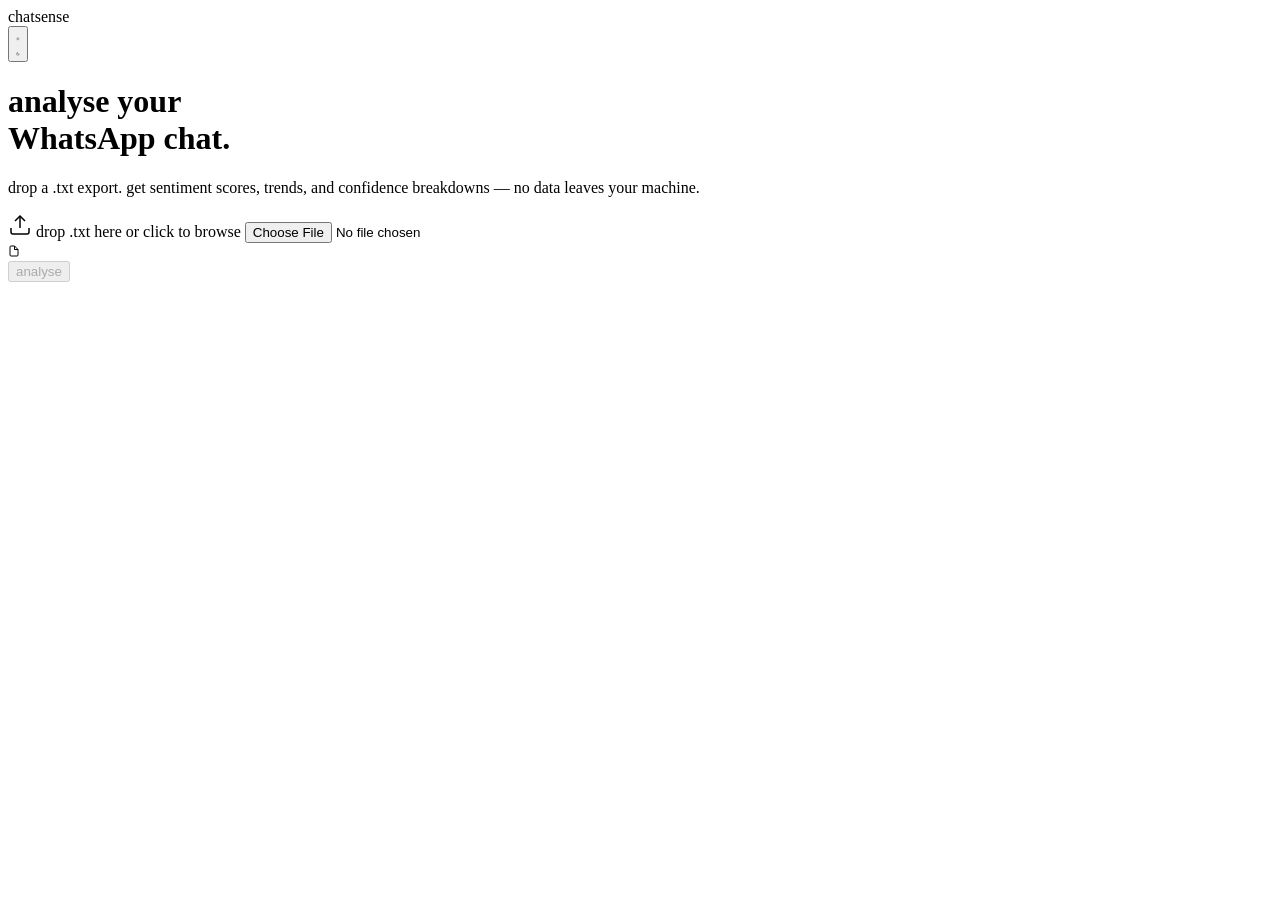
==== templates/index.html @ cfce15c6 "first commit" ====
<!DOCTYPE html>
<html lang="en">
<head>
<meta charset="UTF-8">
<meta name="viewport" content="width=device-width, initial-scale=1.0">
<title>ChatSense &mdash; WhatsApp sentiment analysis</title>
<meta name="description" content="Paste your WhatsApp export. Get a full sentiment breakdown in seconds.">
<link rel="preconnect" href="https://fonts.googleapis.com">
<link href="https://fonts.googleapis.com/css2?family=Inter:wght@400;500;510;600&family=JetBrains+Mono:wght@400;500&display=swap" rel="stylesheet">
<link rel="stylesheet" href="{{ url_for('static', filename='style.css') }}">
</head>
<body>
<script>
  let storedTheme = localStorage.getItem('theme');
  if (storedTheme) {
    document.documentElement.setAttribute('data-theme', storedTheme);
  } else if (window.matchMedia('(prefers-color-scheme: light)').matches) {
    document.documentElement.setAttribute('data-theme', 'light');
  }
</script>
<div class="shell">

  <header class="rail">
    <div class="rail-left"><span class="brand">chatsense</span></div>
    <div class="rail-right">
      <button class="theme-toggle" id="themeToggle" aria-label="Toggle theme">
        <svg class="icon-sun" viewBox="0 0 24 24" fill="none" stroke="currentColor" stroke-width="2"><circle cx="12" cy="12" r="5"/><line x1="12" y1="1" x2="12" y2="3"/><line x1="12" y1="21" x2="12" y2="23"/><line x1="4.22" y1="4.22" x2="5.64" y2="5.64"/><line x1="18.36" y1="18.36" x2="19.78" y2="19.78"/><line x1="1" y1="12" x2="3" y2="12"/><line x1="21" y1="12" x2="23" y2="12"/><line x1="4.22" y1="19.78" x2="5.64" y2="18.36"/><line x1="18.36" y1="5.64" x2="19.78" y2="4.22"/></svg>
        <svg class="icon-moon" viewBox="0 0 24 24" fill="none" stroke="currentColor" stroke-width="2"><path d="M21 12.79A9 9 0 1 1 11.21 3 7 7 0 0 0 21 12.79z"/></svg>
      </button>
    </div>
  </header>

  <main class="upload-main">
    <div class="upload-copy">
      <h1 class="upload-headline">analyse your<br>WhatsApp chat.</h1>
      <p class="upload-sub">drop a <span class="mono">.txt</span> export. get sentiment scores, trends, and confidence breakdowns &mdash; no data leaves your machine.</p>
    </div>

    <div class="upload-card">
      <form action="/analyze" method="post" enctype="multipart/form-data" id="uploadForm">
        <div class="drop-zone" id="dropZone" tabindex="0" role="button" aria-label="Upload chat file">
          <svg width="24" height="24" viewBox="0 0 24 24" fill="none" stroke="currentColor" stroke-width="1.5" class="drop-ico">
            <path d="M21 15v4a2 2 0 0 1-2 2H5a2 2 0 0 1-2-2v-4"/>
            <polyline points="17 8 12 3 7 8"/><line x1="12" y1="3" x2="12" y2="15"/>
          </svg>
          <span class="drop-primary">drop <span class="mono">.txt</span> here</span>
          <span class="drop-secondary">or click to browse</span>
          <input type="file" id="fileInput" name="chat_file" accept=".txt" required>
        </div>

        <div class="file-pill" id="selectedFile">
          <svg width="12" height="12" viewBox="0 0 24 24" fill="none" stroke="currentColor" stroke-width="2"><path d="M13 2H6a2 2 0 0 0-2 2v16a2 2 0 0 0 2 2h12a2 2 0 0 0 2-2V9z"/><polyline points="13 2 13 9 20 9"/></svg>
          <span id="selectedName"></span>
        </div>

        <button type="submit" class="btn btn-primary btn-full" id="submitBtn" disabled>
          <span id="btnText">analyse</span>
          <span id="btnLoader" style="display:none">analysing<span class="dot-pulse">...</span></span>
        </button>
      </form>
    </div>
  </main>

</div>
<script>
var dz=document.getElementById('dropZone'),fi=document.getElementById('fileInput');
var sf=document.getElementById('selectedFile'),sn=document.getElementById('selectedName');
var sub=document.getElementById('submitBtn'),bt=document.getElementById('btnText'),bl=document.getElementById('btnLoader');
dz.addEventListener('click',function(){fi.click();});
dz.addEventListener('keydown',function(e){if(e.key==='Enter'||e.key===' '){e.preventDefault();fi.click();}});
dz.addEventListener('dragover',function(e){e.preventDefault();dz.classList.add('dz-over');});
dz.addEventListener('dragleave',function(){dz.classList.remove('dz-over');});
dz.addEventListener('drop',function(e){e.preventDefault();dz.classList.remove('dz-over');if(e.dataTransfer.files.length){fi.files=e.dataTransfer.files;onFile();}});
fi.addEventListener('change',onFile);
function onFile(){if(!fi.files.length)return;sn.textContent=fi.files[0].name;sf.classList.add('visible');sub.disabled=false;dz.classList.add('dz-filled');}
document.getElementById('uploadForm').addEventListener('submit',function(){bt.style.display='none';bl.style.display='inline';sub.disabled=true;});
const tgl = document.getElementById('themeToggle');
if(tgl) {
  tgl.addEventListener('click', () => {
    let cur = document.documentElement.getAttribute('data-theme');
    let next = cur === 'light' ? 'dark' : 'light';
    if(next === 'dark') document.documentElement.removeAttribute('data-theme');
    else document.documentElement.setAttribute('data-theme', 'light');
    localStorage.setItem('theme', next);
  });
}
</script>
</body>
</html>
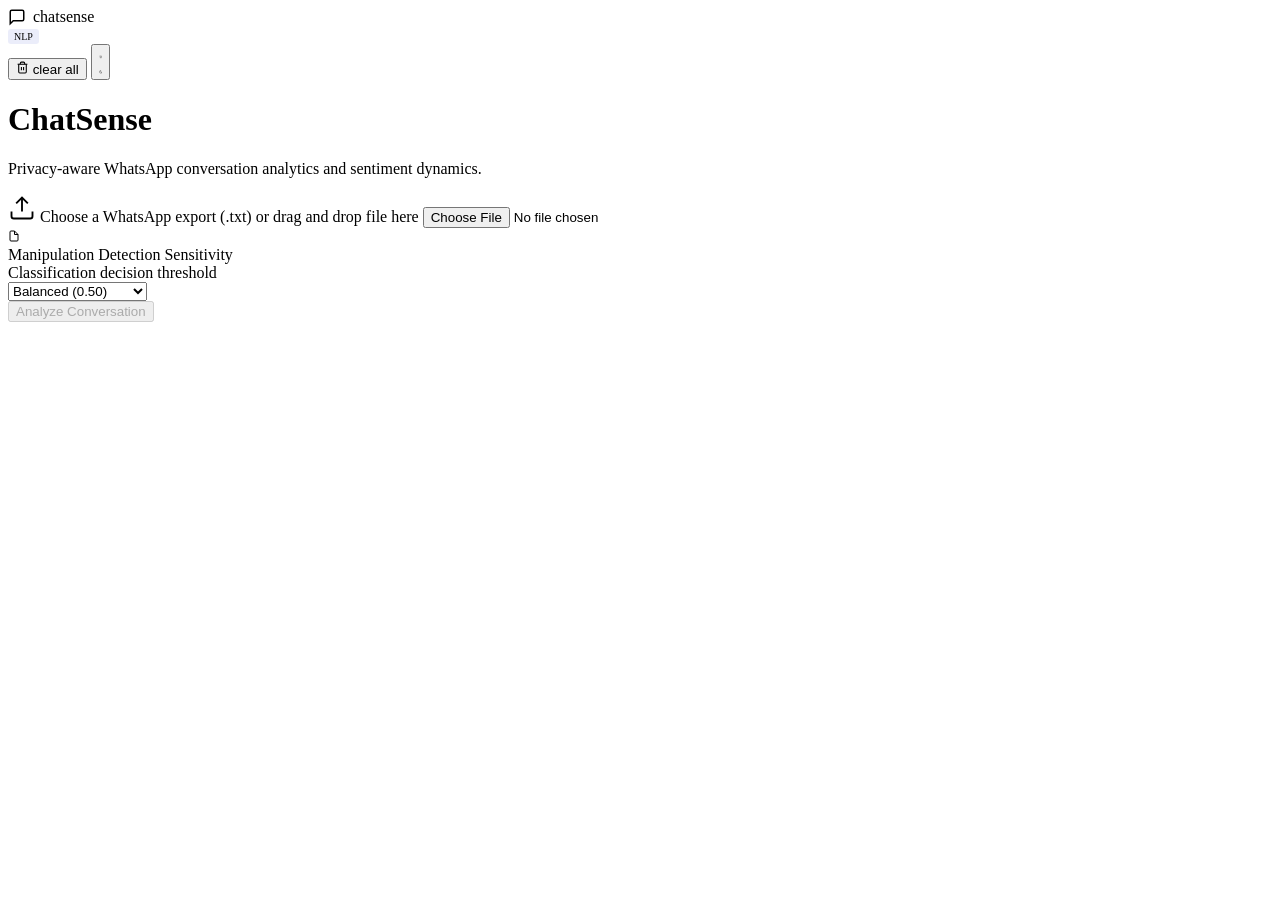
==== commit f7ffcb9a: "added classifier and more optimization" ====
--- a/templates/index.html
+++ b/templates/index.html
@@ -3,8 +3,9 @@
 <head>
 <meta charset="UTF-8">
 <meta name="viewport" content="width=device-width, initial-scale=1.0">
-<title>ChatSense &mdash; WhatsApp sentiment analysis</title>
-<meta name="description" content="Paste your WhatsApp export. Get a full sentiment breakdown in seconds.">
+<title>ChatSense &mdash; WhatsApp Conversation Analytics</title>
+<meta name="description" content="Privacy-aware conversation analytics and sentiment dynamics for WhatsApp exports.">
+<meta name="application-name" content="chatsense">
 <link rel="preconnect" href="https://fonts.googleapis.com">
 <link href="https://fonts.googleapis.com/css2?family=Inter:wght@400;500;510;600&family=JetBrains+Mono:wght@400;500&display=swap" rel="stylesheet">
 <link rel="stylesheet" href="{{ url_for('static', filename='style.css') }}">
@@ -18,11 +19,23 @@
     document.documentElement.setAttribute('data-theme', 'light');
   }
 </script>
-<div class="shell">
+<div class="shell" data-app="chatsense">
 
   <header class="rail">
-    <div class="rail-left"><span class="brand">chatsense</span></div>
+    <div class="rail-left">
+      <span class="brand" style="display:flex;align-items:center;gap:7px;">
+        <svg width="18" height="18" viewBox="0 0 24 24" fill="none" stroke="currentColor" stroke-width="2" style="color:var(--accent);">
+          <path d="M21 15a2 2 0 0 1-2 2H7l-4 4V5a2 2 0 0 1 2-2h14a2 2 0 0 1 2 2z"/>
+        </svg>
+        chatsense
+      </span>
+      <span class="mono" style="font-size:10px;padding:2px 6px;background:rgba(94,106,210,0.12);color:var(--accent);border-radius:3px;">NLP</span>
+    </div>
     <div class="rail-right">
+      <button type="button" class="action-btn-danger" id="clearAllHistoryBtn" title="Permanently delete all workspace history and cached sessions">
+        <svg width="13" height="13" viewBox="0 0 24 24" fill="none" stroke="currentColor" stroke-width="2"><polyline points="3 6 5 6 21 6"/><path d="M19 6v14a2 2 0 0 1-2 2H7a2 2 0 0 1-2-2V6m3 0V4a2 2 0 0 1 2-2h4a2 2 0 0 1 2 2v2"/><line x1="10" y1="11" x2="10" y2="17"/><line x1="14" y1="11" x2="14" y2="17"/></svg>
+        <span>clear all</span>
+      </button>
       <button class="theme-toggle" id="themeToggle" aria-label="Toggle theme">
         <svg class="icon-sun" viewBox="0 0 24 24" fill="none" stroke="currentColor" stroke-width="2"><circle cx="12" cy="12" r="5"/><line x1="12" y1="1" x2="12" y2="3"/><line x1="12" y1="21" x2="12" y2="23"/><line x1="4.22" y1="4.22" x2="5.64" y2="5.64"/><line x1="18.36" y1="18.36" x2="19.78" y2="19.78"/><line x1="1" y1="12" x2="3" y2="12"/><line x1="21" y1="12" x2="23" y2="12"/><line x1="4.22" y1="19.78" x2="5.64" y2="18.36"/><line x1="18.36" y1="5.64" x2="19.78" y2="4.22"/></svg>
         <svg class="icon-moon" viewBox="0 0 24 24" fill="none" stroke="currentColor" stroke-width="2"><path d="M21 12.79A9 9 0 1 1 11.21 3 7 7 0 0 0 21 12.79z"/></svg>
@@ -32,19 +45,19 @@
 
   <main class="upload-main">
     <div class="upload-copy">
-      <h1 class="upload-headline">analyse your<br>WhatsApp chat.</h1>
-      <p class="upload-sub">drop a <span class="mono">.txt</span> export. get sentiment scores, trends, and confidence breakdowns &mdash; no data leaves your machine.</p>
+      <h1 class="upload-headline">ChatSense</h1>
+      <p class="upload-sub">Privacy-aware WhatsApp conversation analytics and sentiment dynamics.</p>
     </div>
 
     <div class="upload-card">
       <form action="/analyze" method="post" enctype="multipart/form-data" id="uploadForm">
         <div class="drop-zone" id="dropZone" tabindex="0" role="button" aria-label="Upload chat file">
-          <svg width="24" height="24" viewBox="0 0 24 24" fill="none" stroke="currentColor" stroke-width="1.5" class="drop-ico">
+          <svg width="28" height="28" viewBox="0 0 24 24" fill="none" stroke="currentColor" stroke-width="1.6" class="drop-ico">
             <path d="M21 15v4a2 2 0 0 1-2 2H5a2 2 0 0 1-2-2v-4"/>
             <polyline points="17 8 12 3 7 8"/><line x1="12" y1="3" x2="12" y2="15"/>
           </svg>
-          <span class="drop-primary">drop <span class="mono">.txt</span> here</span>
-          <span class="drop-secondary">or click to browse</span>
+          <span class="drop-primary">Choose a WhatsApp export (<span class="mono">.txt</span>)</span>
+          <span class="drop-secondary">or drag and drop file here</span>
           <input type="file" id="fileInput" name="chat_file" accept=".txt" required>
         </div>
 
@@ -53,11 +66,81 @@
           <span id="selectedName"></span>
         </div>
 
+        <div class="setting-row">
+          <div>
+            <div class="setting-label">Manipulation Detection Sensitivity</div>
+            <div class="setting-desc">Classification decision threshold</div>
+          </div>
+          <select name="abuse_threshold" id="abuseThreshold" class="setting-select">
+            <option value="0.55">Conservative (0.55)</option>
+            <option value="0.50" selected>Balanced (0.50)</option>
+            <option value="0.45">Sensitive (0.45)</option>
+            <option value="0.05">Benchmark (0.05)</option>
+          </select>
+        </div>
+
         <button type="submit" class="btn btn-primary btn-full" id="submitBtn" disabled>
-          <span id="btnText">analyse</span>
-          <span id="btnLoader" style="display:none">analysing<span class="dot-pulse">...</span></span>
+          <span id="btnText">Analyze Conversation</span>
+          <span id="btnLoader" style="display:none">Processing conversation<span class="dot-pulse">...</span></span>
         </button>
       </form>
+
+      <div id="analysisProgress" class="analysis-progress" style="display:none;">
+        <div class="progress-header">
+          <div class="progress-spinner"></div>
+          <div>
+            <div class="progress-title">Analyzing Conversation</div>
+            <div class="progress-file" id="progressFileName">Running NLP intelligence pipeline...</div>
+          </div>
+        </div>
+
+        <div class="progress-track">
+          <div class="progress-bar" id="progressBar"></div>
+        </div>
+
+        <div class="progress-info">
+          <span id="progressStage">Initializing NLP pipeline...</span>
+          <span id="progressPct" class="mono">0%</span>
+        </div>
+
+        <div class="pipeline-log" id="pipelineLog">
+          <div class="log-entry" id="step1">
+            <span class="log-dot"></span>
+            <span class="log-time mono" id="stepTime1">00:00</span>
+            <span class="log-text">Sanitizing PII &amp; masking entities</span>
+            <span class="log-status mono" id="stepStatus1">WAITING</span>
+          </div>
+          <div class="log-entry" id="step2">
+            <span class="log-dot"></span>
+            <span class="log-time mono" id="stepTime2">--:--</span>
+            <span class="log-text">Parsing turns &amp; temporal sequence</span>
+            <span class="log-status mono" id="stepStatus2">WAITING</span>
+          </div>
+          <div class="log-entry" id="step3">
+            <span class="log-dot"></span>
+            <span class="log-time mono" id="stepTime3">--:--</span>
+            <span class="log-text">Running sentiment &amp; emotion dynamics</span>
+            <span class="log-status mono" id="stepStatus3">WAITING</span>
+          </div>
+          <div class="log-entry" id="step4">
+            <span class="log-dot"></span>
+            <span class="log-time mono" id="stepTime4">--:--</span>
+            <span class="log-text">Classifying patterns &amp; boundaries</span>
+            <span class="log-status mono" id="stepStatus4">WAITING</span>
+          </div>
+          <div class="log-entry" id="step5">
+            <span class="log-dot"></span>
+            <span class="log-time mono" id="stepTime5">--:--</span>
+            <span class="log-text">Building graphs &amp; rendering dashboards</span>
+            <span class="log-status mono" id="stepStatus5">WAITING</span>
+          </div>
+        </div>
+
+        <div class="progress-footer">
+          <span>Local CPU execution &bull; Zero data retention</span>
+          <span class="mono" id="elapsedTimer">Elapsed: 00:00</span>
+        </div>
+      </div>
     </div>
   </main>
 
@@ -73,7 +156,116 @@
 dz.addEventListener('drop',function(e){e.preventDefault();dz.classList.remove('dz-over');if(e.dataTransfer.files.length){fi.files=e.dataTransfer.files;onFile();}});
 fi.addEventListener('change',onFile);
 function onFile(){if(!fi.files.length)return;sn.textContent=fi.files[0].name;sf.classList.add('visible');sub.disabled=false;dz.classList.add('dz-filled');}
-document.getElementById('uploadForm').addEventListener('submit',function(){bt.style.display='none';bl.style.display='inline';sub.disabled=true;});
+
+function formatTime(s) {
+  var m = Math.floor(s / 60);
+  var sec = Math.floor(s % 60);
+  return (m < 10 ? '0' : '') + m + ':' + (sec < 10 ? '0' : '') + sec;
+}
+
+function startProgressAnimation(fileName, fileSize) {
+  var pFileName = document.getElementById('progressFileName');
+  if (pFileName) pFileName.textContent = 'Processing: ' + fileName;
+
+  var bar = document.getElementById('progressBar');
+  var stage = document.getElementById('progressStage');
+  var pct = document.getElementById('progressPct');
+  var elapsed = document.getElementById('elapsedTimer');
+
+  var isLarge = (fileSize && fileSize > 150000);
+  var startTime = Date.now();
+
+  var stages = isLarge ? [
+    { start: 0.0, end: 2.0, pctStart: 6, pctEnd: 20, text: "Sanitizing PII & masking entities...", step: 1 },
+    { start: 2.0, end: 4.5, pctStart: 20, pctEnd: 40, text: "Parsing conversation turns & sequence...", step: 2 },
+    { start: 4.5, end: 7.5, pctStart: 40, pctEnd: 60, text: "Running sentiment trajectories & emotion dynamics...", step: 3 },
+    { start: 7.5, end: 17.0, pctStart: 60, pctEnd: 88, text: "Classifying patterns & conversational boundaries...", step: 4 },
+    { start: 17.0, end: 25.0, pctStart: 88, pctEnd: 98, text: "Constructing interaction graph & dashboards...", step: 5 }
+  ] : [
+    { start: 0.0, end: 1.0, pctStart: 8, pctEnd: 24, text: "Sanitizing PII & masking entities...", step: 1 },
+    { start: 1.0, end: 2.2, pctStart: 24, pctEnd: 48, text: "Parsing conversation turns & sequence...", step: 2 },
+    { start: 2.2, end: 3.8, pctStart: 48, pctEnd: 68, text: "Running sentiment trajectories & emotion dynamics...", step: 3 },
+    { start: 3.8, end: 7.5, pctStart: 68, pctEnd: 90, text: "Classifying patterns & conversational boundaries...", step: 4 },
+    { start: 7.5, end: 11.0, pctStart: 90, pctEnd: 98, text: "Constructing interaction graph & dashboards...", step: 5 }
+  ];
+
+  var timer = setInterval(function() {
+    var sec = (Date.now() - startTime) / 1000;
+    if (elapsed) elapsed.textContent = 'Elapsed: ' + formatTime(sec);
+
+    var currentStage = stages[stages.length - 1];
+    for (var i = 0; i < stages.length; i++) {
+      if (sec >= stages[i].start && sec < stages[i].end) {
+        currentStage = stages[i];
+        break;
+      }
+    }
+
+    var progressSpan = currentStage.end - currentStage.start;
+    var progressFrac = Math.min(1, Math.max(0, (sec - currentStage.start) / progressSpan));
+    var currentPct = Math.round(currentStage.pctStart + progressFrac * (currentStage.pctEnd - currentStage.pctStart));
+    currentPct = Math.min(currentPct, 98);
+
+    if (bar) bar.style.width = currentPct + '%';
+    if (pct) pct.textContent = currentPct + '%';
+    if (stage) stage.textContent = currentStage.text;
+
+    for (var s = 1; s <= 5; s++) {
+      var row = document.getElementById('step' + s);
+      var stat = document.getElementById('stepStatus' + s);
+      var timeEl = document.getElementById('stepTime' + s);
+      if (!row || !stat) continue;
+
+      if (s < currentStage.step) {
+        row.className = 'log-entry done';
+        stat.textContent = 'DONE \u2713';
+        if (timeEl && timeEl.textContent === '--:--') {
+          timeEl.textContent = formatTime(stages[s - 1].end);
+        }
+      } else if (s === currentStage.step) {
+        row.className = 'log-entry active';
+        stat.textContent = 'RUNNING';
+        if (timeEl && timeEl.textContent === '--:--') {
+          timeEl.textContent = formatTime(sec);
+        }
+      } else {
+        row.className = 'log-entry';
+        stat.textContent = 'WAITING';
+      }
+    }
+  }, 100);
+}
+
+document.getElementById('uploadForm').addEventListener('submit', function() {
+  document.getElementById('uploadForm').style.display = 'none';
+  document.getElementById('analysisProgress').style.display = 'block';
+  var fileName = (fi.files && fi.files.length) ? fi.files[0].name : 'chat.txt';
+  var fileSize = (fi.files && fi.files.length) ? fi.files[0].size : 0;
+  startProgressAnimation(fileName, fileSize);
+});
+
+window.addEventListener('pageshow', function(e) {
+  if (e.persisted) {
+    document.getElementById('uploadForm').style.display = 'block';
+    document.getElementById('analysisProgress').style.display = 'none';
+    sub.disabled = false;
+  }
+});
+var clrBtn = document.getElementById('clearAllHistoryBtn');
+if(clrBtn) {
+  clrBtn.addEventListener('click', function() {
+    if(!confirm('Permanently delete all conversation history, temporary images, and cached sessions from server memory?')) return;
+    fetch('/clear_all', { method: 'POST' })
+      .then(function(r) { return r.json(); })
+      .then(function(d) {
+        alert(d.message || 'Workspace history cleared successfully.');
+        window.location.reload();
+      })
+      .catch(function() {
+        alert('Failed to clear workspace history.');
+      });
+  });
+}
 const tgl = document.getElementById('themeToggle');
 if(tgl) {
   tgl.addEventListener('click', () => {
